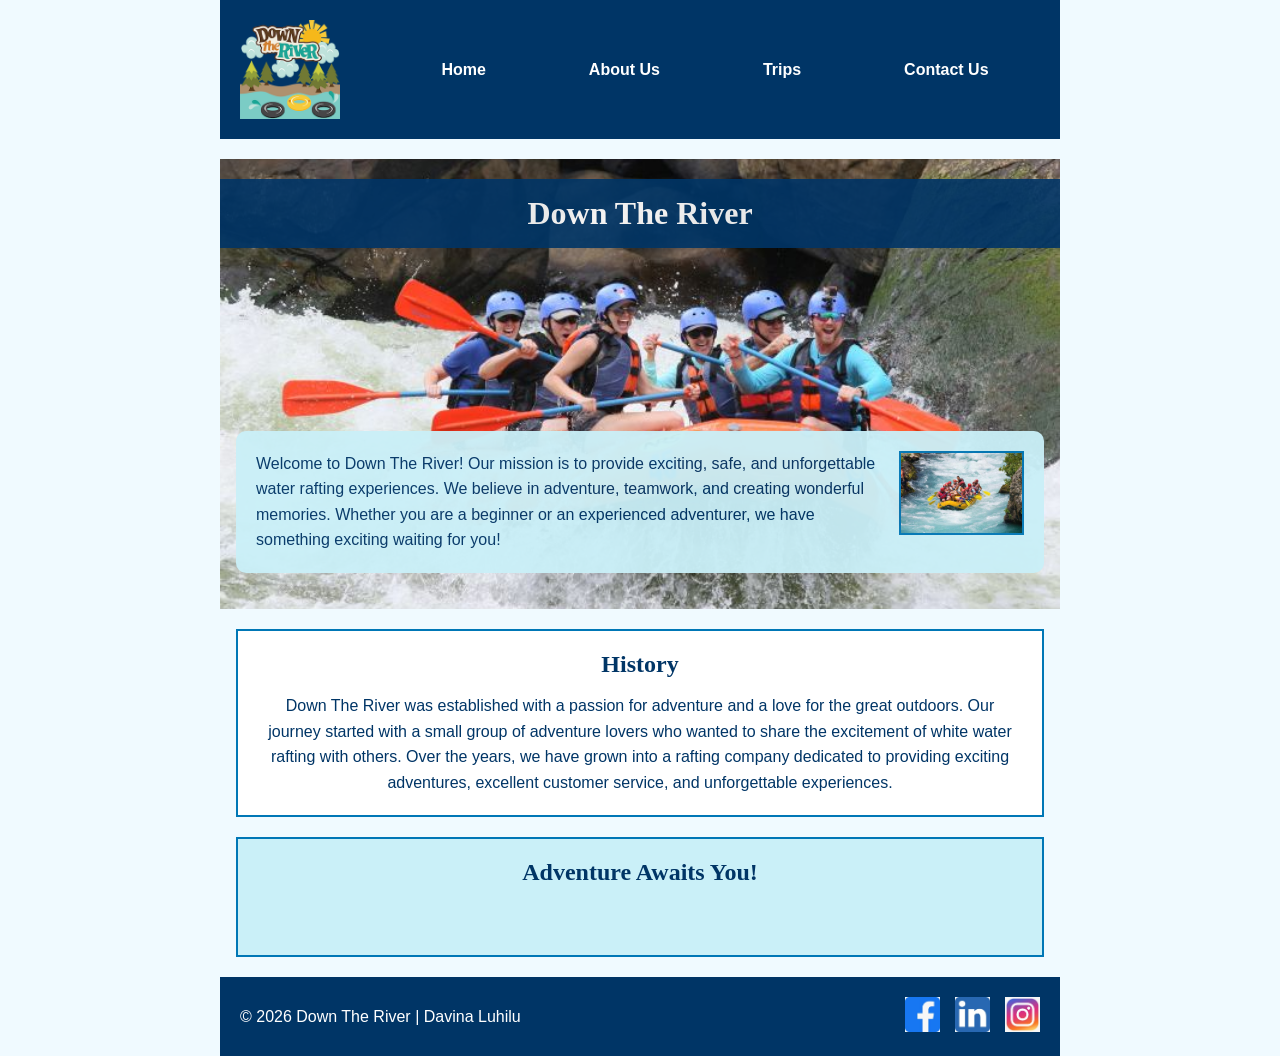
==== wwr/about.html @ e59f7f2a "Completed  about html" ====
<!doctype html>
<html lang="en">

<head>
    <meta charset="UTF-8">
    <meta name="viewport" content="width=device-width, initial-scale=1.0">

    <meta name="description" content="Discover Blue Rapids Rafting, where adventure, excitement, and unforgettable white water rafting experiences await you.">

    <meta name="author" content="Davina Luhilu">

    <title>About Us | Blue Rapids Rafting</title>

    <link rel="stylesheet" href="styles/rafting.css">
</head>

<body>

    <header>
        <img src="images/logo.png" alt="Down The River Logo">

        <nav>
            <a href="index.html">Home</a>
            <a href="about.html">About Us</a>
            <a href="trips.html">Trips</a>
            <a href="contact.html">Contact Us</a>
        </nav>
    </header>

    <main>

        <div class="hero">

            <img class="hero-image" src="images/WhatsApp Image 2026-11-21 at 21.28.09 (5).jpeg" alt="People enjoying white water rafting">

            <h1>Down The River</h1>

            <article>

                <img src="images/WhatsApp Image 2026-11-21 at 21.28.09 (3).jpeg" alt="Happy customer enjoying a rafting adventure">

                <p>
                    Welcome to Down The River! Our mission is to provide
                    exciting, safe, and unforgettable water rafting
                    experiences. We believe in adventure, teamwork, and
                    creating wonderful memories. Whether you are a beginner
                    or an experienced adventurer, we have something exciting
                    waiting for you!
                </p>

            </article>

        </div>

        <section class="history">

            <h2>History</h2>

            <p>
                Down The River was established with a passion for
                adventure and a love for the great outdoors. Our journey
                started with a small group of adventure lovers who wanted
                to share the excitement of white water rafting with others.
                Over the years, we have grown into a rafting company
                dedicated to providing exciting adventures, excellent
                customer service, and unforgettable experiences.
            </p>

        </section>

        <section class="adventure">

            <h2>Adventure Awaits You!</h2>

        </section>

    </main>

    <footer>

        <p>
            &copy; 2026 Down The River | Davina Luhilu
        </p>

        <nav class="socialmedia">

            <a href="https://facebook.com">
                <img src="images/facebook-icon.jpeg" alt="Facebook">
            </a>

            <a href="https://linkedin.com">
                <img src="images/linkedin-icon.jpeg" alt="LinkedIn">
            </a>

            <a href="https://instagram.com">
                <img src="images/instagram-icon.jpeg" alt="Instagram">
            </a>

        </nav>

    </footer>

</body>

</html>
---- wwr/styles/rafting.css ----
/* CSS Variables */

:root {
    --primary-color: #003566;
    --secondary-color: #0077b6;
    --accent1-color: #00b4d8;
    --accent2-color: #caf0f8;

    --heading-font: Georgia, serif;
    --body-font: Arial, Helvetica, sans-serif;
}

/* CSS Reset */

* {
    margin: 0;
    padding: 0;
    box-sizing: border-box;
}

/* Body */

body {
    font-family: var(--body-font);
    color: var(--primary-color);
    background-color: #f0faff;
}

/* Header, Main and Footer */

header,
main,
footer {
    width: 840px;
    max-width: 100%;
    margin: 0 auto;
}

/* Header */

header {
    display: grid;
    grid-template-columns: 150px 1fr;
    align-items: center;
    background-color: var(--primary-color);
    padding: 20px;
}

header img {
    width: 100px;
    height: auto;
}

header nav {
    display: flex;
    justify-content: space-around;
    align-items: center;
}

header nav a {
    color: white;
    text-decoration: none;
    font-weight: bold;
    padding: 10px;
}

header nav a:hover {
    background-color: var(--accent1-color);
    color: var(--primary-color);
    border-radius: 5px;
}

/* Headings */

h1,
h2 {
    font-family: var(--heading-font);
    color: var(--primary-color);
}

/* Paragraphs and Sections */

p {
    line-height: 1.6;
}

section,
article {
    margin: 16px;
    padding: 16px;
}

/* Hero Section */

.hero {
    position: relative;
    margin-top: 20px;
}

.hero .hero-image {
    display: block;
    width: 100%;
    height: 450px;
    object-fit: cover;
}

/* Main Heading */

.hero h1 {
    position: absolute;
    top: 20px;
    width: 100%;
    padding: 16px;
    text-align: center;
    background-color: var(--primary-color);
    color: white;
    opacity: 0.9;
}

.hero article {
    position: absolute;
    bottom: 20px;
    left: 0;
    right: 0;
    background-color: var(--accent2-color);
    padding: 20px;
    opacity: 0.95;
    border-radius: 10px;
}

.hero article img {
    float: right;
    width: 125px;
    margin-left: 15px;
    border: 2px solid var(--secondary-color);
}

.history {
    background-color: white;
    border: 2px solid var(--secondary-color);
    margin-top: 20px;
    text-align: center;
    padding: 20px;
}

.history h2 {
    margin-bottom: 15px;
}

/* Adventure Section */

.adventure {
    background-color: var(--accent2-color);
    border: 2px solid var(--secondary-color);
    min-height: 120px;
    text-align: center;
    padding: 20px;
    margin-top: 20px;
}

.adventure h2 {
    margin-bottom: 15px;
}

footer {
    display: flex;
    justify-content: space-between;
    align-items: center;
    background-color: var(--primary-color);
    color: white;
    padding: 20px;
    margin-top: 20px;
}

footer p {
    color: white;
}

.socialmedia {
    display: flex;
    gap: 15px;
}

.socialmedia a {
    text-decoration: none;
}

.socialmedia img {
    width: 35px;
    height: 35px;
}
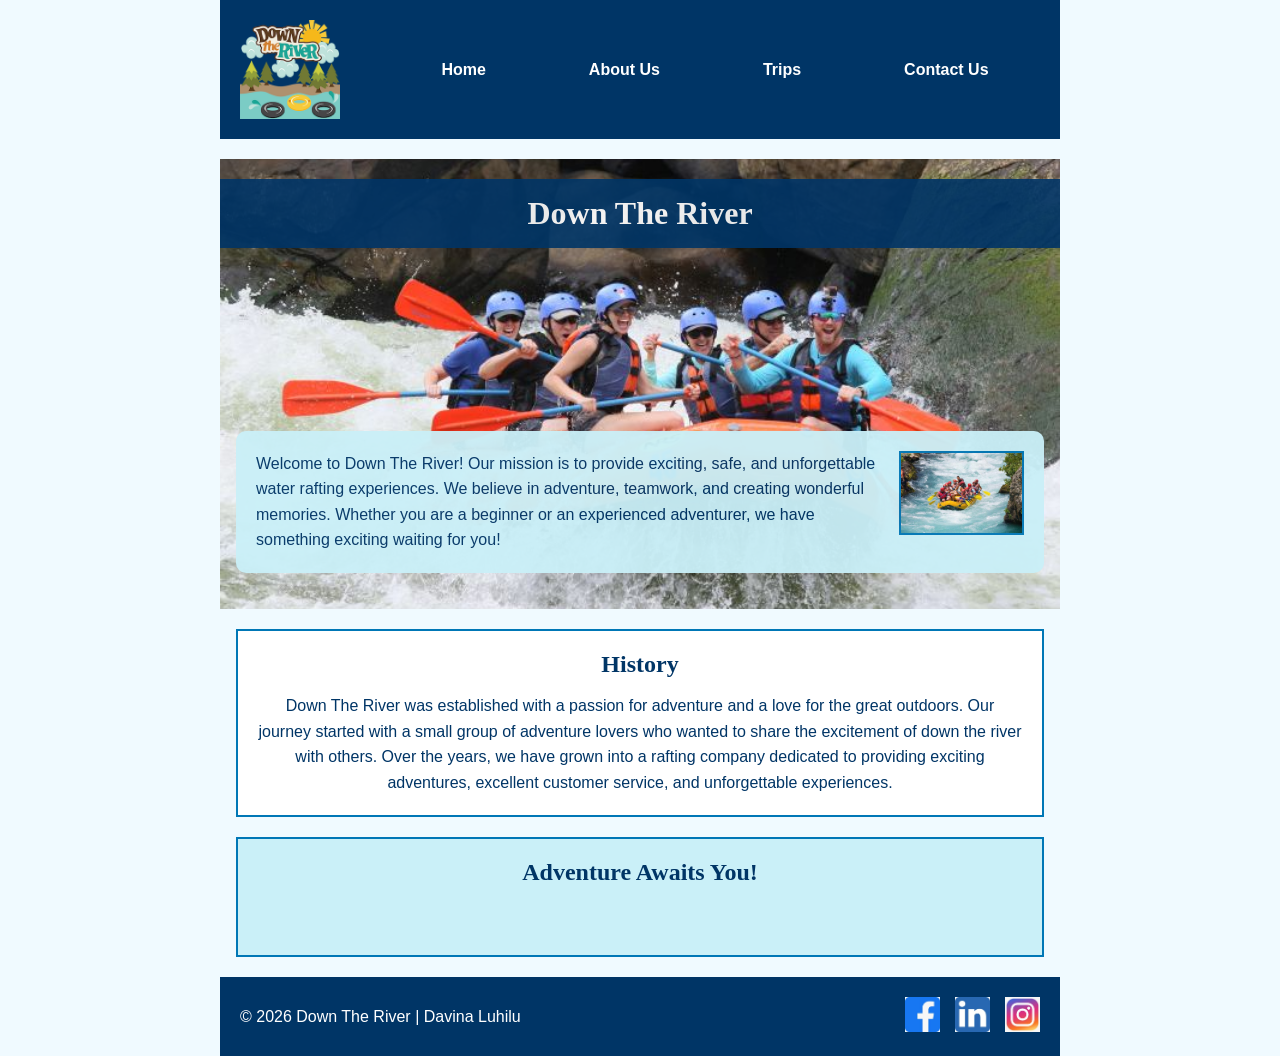
==== commit 474a5386: "Completed about us" ====
--- a/wwr/about.html
+++ b/wwr/about.html
@@ -5,11 +5,11 @@
     <meta charset="UTF-8">
     <meta name="viewport" content="width=device-width, initial-scale=1.0">
 
-    <meta name="description" content="Discover Blue Rapids Rafting, where adventure, excitement, and unforgettable white water rafting experiences await you.">
+    <meta name="description" content="Discover Down The River, where adventure, excitement, and unforgettable white water rafting experiences await you.">
 
     <meta name="author" content="Davina Luhilu">
 
-    <title>About Us | Blue Rapids Rafting</title>
+    <title>About Us | Down The River</title>
 
     <link rel="stylesheet" href="styles/rafting.css">
 </head>
@@ -60,7 +60,7 @@
                 Down The River was established with a passion for
                 adventure and a love for the great outdoors. Our journey
                 started with a small group of adventure lovers who wanted
-                to share the excitement of white water rafting with others.
+                to share the excitement of down the river with others.
                 Over the years, we have grown into a rafting company
                 dedicated to providing exciting adventures, excellent
                 customer service, and unforgettable experiences.
--- a/wwr/styles/rafting.css
+++ b/wwr/styles/rafting.css
@@ -1,5 +1,3 @@
-/* CSS Variables */
-
 :root {
     --primary-color: #003566;
     --secondary-color: #0077b6;
@@ -10,23 +8,17 @@
     --body-font: Arial, Helvetica, sans-serif;
 }
 
-/* CSS Reset */
-
 * {
     margin: 0;
     padding: 0;
     box-sizing: border-box;
 }
 
-/* Body */
-
 body {
     font-family: var(--body-font);
     color: var(--primary-color);
     background-color: #f0faff;
 }
-
-/* Header, Main and Footer */
 
 header,
 main,
@@ -35,8 +27,6 @@
     max-width: 100%;
     margin: 0 auto;
 }
-
-/* Header */
 
 header {
     display: grid;
@@ -70,15 +60,11 @@
     border-radius: 5px;
 }
 
-/* Headings */
-
 h1,
 h2 {
     font-family: var(--heading-font);
     color: var(--primary-color);
 }
-
-/* Paragraphs and Sections */
 
 p {
     line-height: 1.6;
@@ -89,8 +75,6 @@
     margin: 16px;
     padding: 16px;
 }
-
-/* Hero Section */
 
 .hero {
     position: relative;
@@ -103,8 +87,6 @@
     height: 450px;
     object-fit: cover;
 }
-
-/* Main Heading */
 
 .hero h1 {
     position: absolute;
@@ -147,8 +129,6 @@
     margin-bottom: 15px;
 }
 
-/* Adventure Section */
-
 .adventure {
     background-color: var(--accent2-color);
     border: 2px solid var(--secondary-color);
